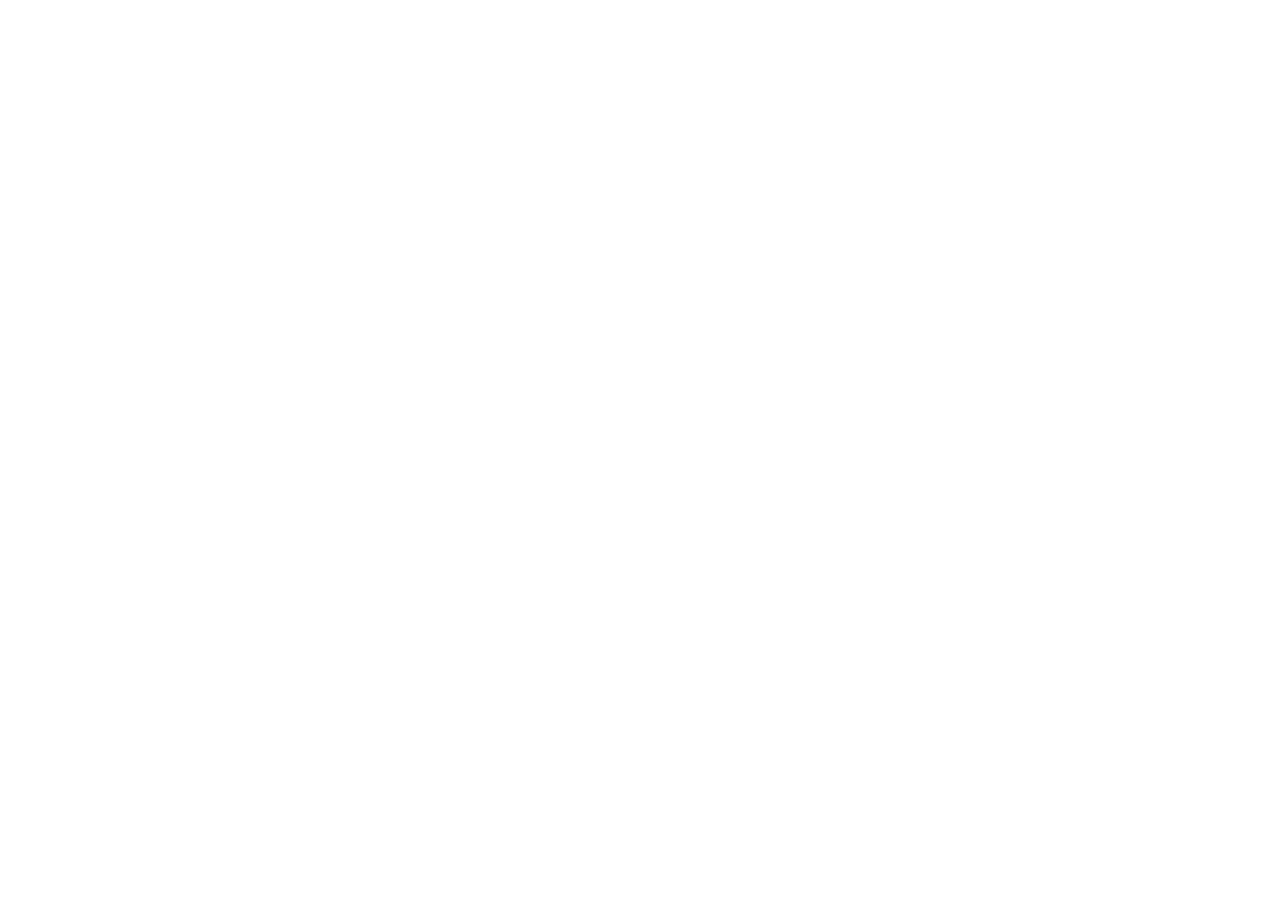
==== index.html @ 771bf9f5 "creacion del index y su estructura de head" ====
<!DOCTYPE html>
<html lang="en">
<head>
    <meta charset="UTF-8">
    <meta http-equiv="X-UA-Compatible" content="IE=edge">
    <meta name="robots" content="index, follow">
    <meta name="description" content="esta pagina es para el desarrollo del curso definitivo de html y css de platzi | echo por jeffry ramos">
    <meta name="viewport" content="width=device-width, initial-scale=1.0">
    <title>Home</title>
    <link rel="stylesheet" href="./css/style.css">
</head>
<body>
    
</body>
</html>
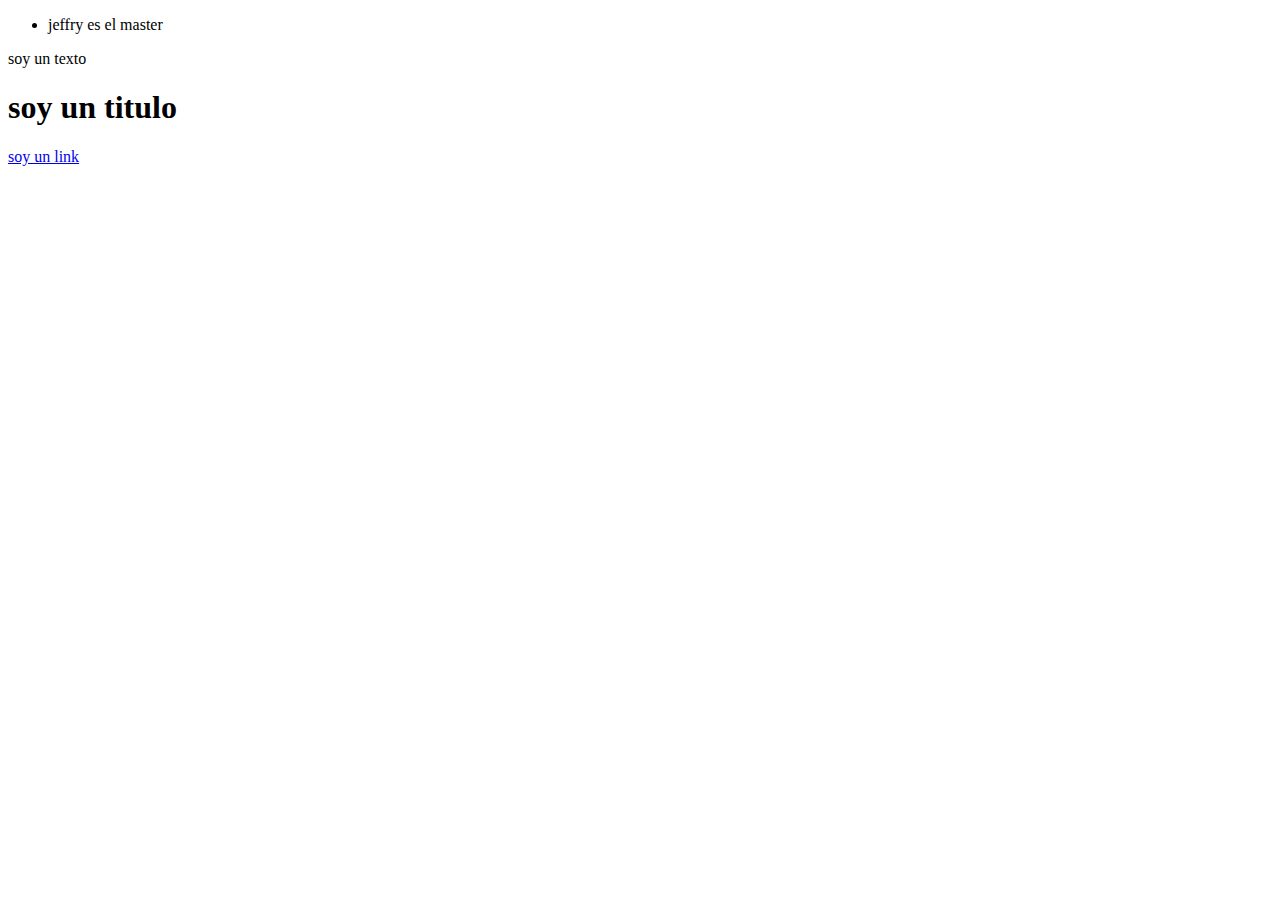
==== commit 00ff582e: "conociendo las etiquetas del body" ====
--- a/index.html
+++ b/index.html
@@ -10,6 +10,25 @@
     <link rel="stylesheet" href="./css/style.css">
 </head>
 <body>
-    
+    <header>
+        <nav></nav>
+    </header>
+    <main>
+        <section>
+            <article>
+
+            </article>
+        </section>
+        <ul>
+            <li>jeffry es el master</li>
+        </ul>
+        <ol></ol>
+    </main>
+    <footer>
+
+    </footer>
+    <p>soy un texto</p>
+    <h1>soy un titulo</h1>
+    <a href="/">soy un link</a>
 </body>
 </html>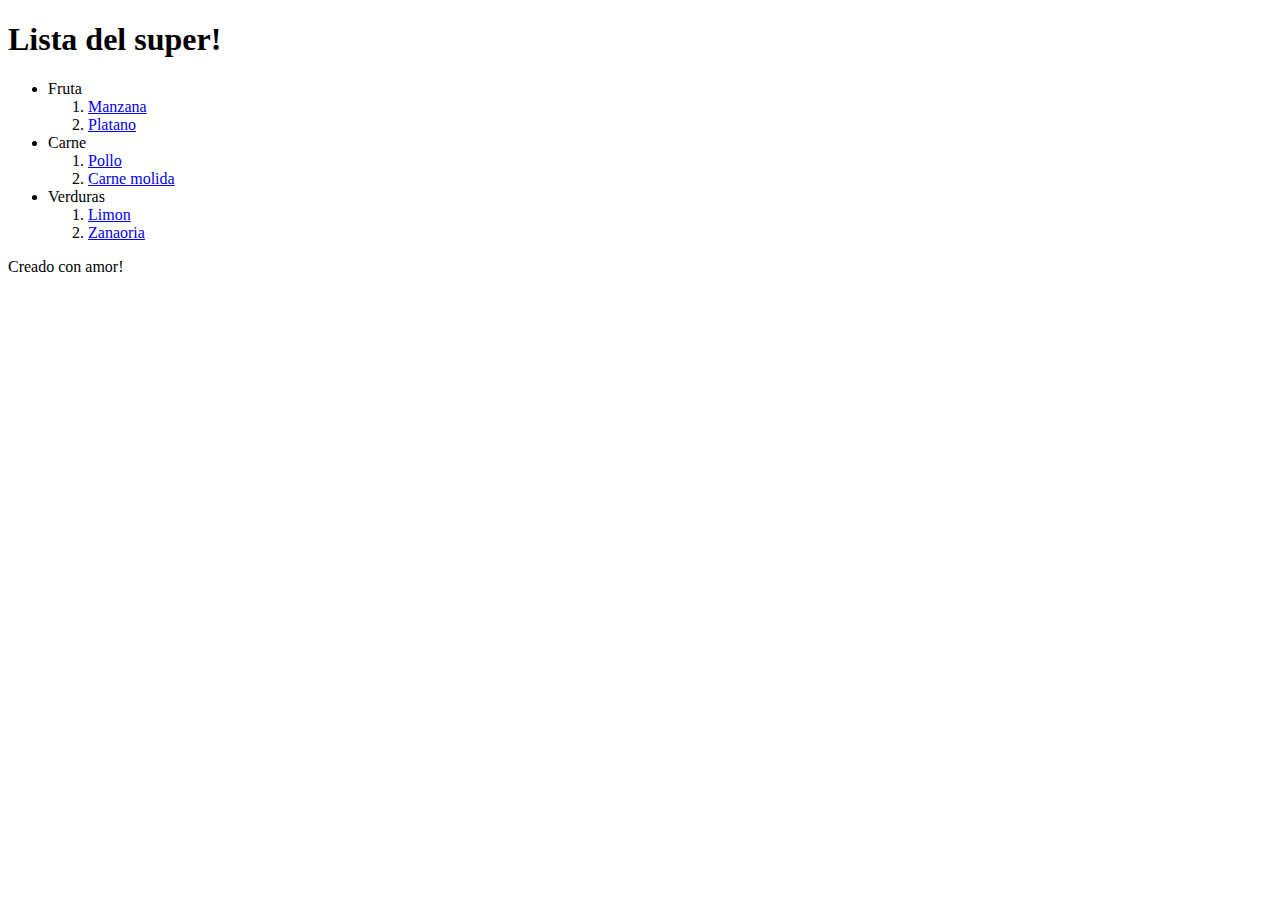
==== commit 15beecfc: "elavore una lista para el super" ====
--- a/index.html
+++ b/index.html
@@ -11,24 +11,25 @@
 </head>
 <body>
     <header>
-        <nav></nav>
+        <h1>Lista del super!</h1>
     </header>
-    <main>
-        <section>
-            <article>
-
-            </article>
-        </section>
-        <ul>
-            <li>jeffry es el master</li>
-        </ul>
-        <ol></ol>
-    </main>
-    <footer>
-
-    </footer>
-    <p>soy un texto</p>
-    <h1>soy un titulo</h1>
-    <a href="/">soy un link</a>
+    <ul>
+        <li>Fruta</li>
+        <ol>
+            <li><a href="https://www.google.com.sv/search?q=receta+con+manzana&newwindow=1&sxsrf=APq-WBsHIug7Z2y1lPcb3nDA_oLZN1hqyw%3A1649733379448&source=hp&ei=A-9UYqTTGaCFwbkPq8aMuAc&iflsig=AHkkrS4AAAAAYlT9E0j_lPYuqqVAgv6iyl9BCjNIPfpQ&oq=reseta+con+manzana&gs_lcp=[base64]&sclient=gws-wiz#bsht=CgRmYnNtEgIIBA">Manzana</a></li>
+            <li><a href="https://www.google.com.sv/search?q=receta+con+platano&newwindow=1&sxsrf=APq-WBvl5Y8qVoLVOsUzp2iO5b9qvZIemw%3A1649733388756&ei=DO9UYtPYLaeEwbkP_LyWwAw&ved=0ahUKEwjTjvHkx433AhUnQjABHXyeBcgQ4dUDCA0&uact=5&oq=receta+con+platano&gs_lcp=[base64]&sclient=gws-wiz#bsht=CgRmYnNtEgIIBA">Platano</a></li>
+        </ol>
+        <li>Carne</li>
+        <ol>
+            <li><a href="https://www.google.com.sv/search?q=receta+con+pollo&newwindow=1&sxsrf=APq-WBuIZth8sMGKrt_l8xH6bB_sIXmGAw%3A1649733442002&ei=Qe9UYpzyPNWFwbkPz_0p&ved=0ahUKEwjclqP-x433AhXVQjABHc9-CgAQ4dUDCA0&uact=5&oq=receta+con+pollo&gs_lcp=[base64]&sclient=gws-wiz#bsht=CgRmYnNtEgIIBA">Pollo</a></li>
+            <li><a href="https://www.google.com.sv/search?q=receta+con+carne+molida&newwindow=1&sxsrf=APq-WBsLjx5H7oHIEzolXRsiZJ9F7thOTA%3A1649733578630&ei=yu9UYpWLJtCTwbkPqs6SgA8&ved=0ahUKEwiVmLa_yI33AhXQSTABHSqnBPAQ4dUDCA0&uact=5&oq=receta+con+carne+molida&gs_lcp=[base64]&sclient=gws-wiz#bsht=CgRmYnNtEgIIBA">Carne molida</a></li>
+        </ol>
+        <li>Verduras</li>
+        <ol>
+            <li><a href="https://www.google.com.sv/search?q=receta+con+limon&newwindow=1&sxsrf=APq-WBvrxs8pclpwrdmXlJriE0UCD_obnA%3A1649733599230&ei=3-9UYqDYDZmbwbkPsJimeA&ved=0ahUKEwjgw5_JyI33AhWZTTABHTCMCQ8Q4dUDCA0&uact=5&oq=receta+con+limon&gs_lcp=[base64]&sclient=gws-wiz#bsht=CgRmYnNtEgIIBA">Limon</a></li>
+            <li><a href="https://www.google.com.sv/search?q=receta+con+limon&newwindow=1&sxsrf=APq-WBvrxs8pclpwrdmXlJriE0UCD_obnA%3A1649733599230&ei=3-9UYqDYDZmbwbkPsJimeA&ved=0ahUKEwjgw5_JyI33AhWZTTABHTCMCQ8Q4dUDCA0&uact=5&oq=receta+con+limon&gs_lcp=[base64]&sclient=gws-wiz#bsht=CgRmYnNtEgIIBA">Zanaoria</a></li>
+        </ol>
+    </ul> 
+    <p>Creado con amor!</p>        
 </body>
 </html>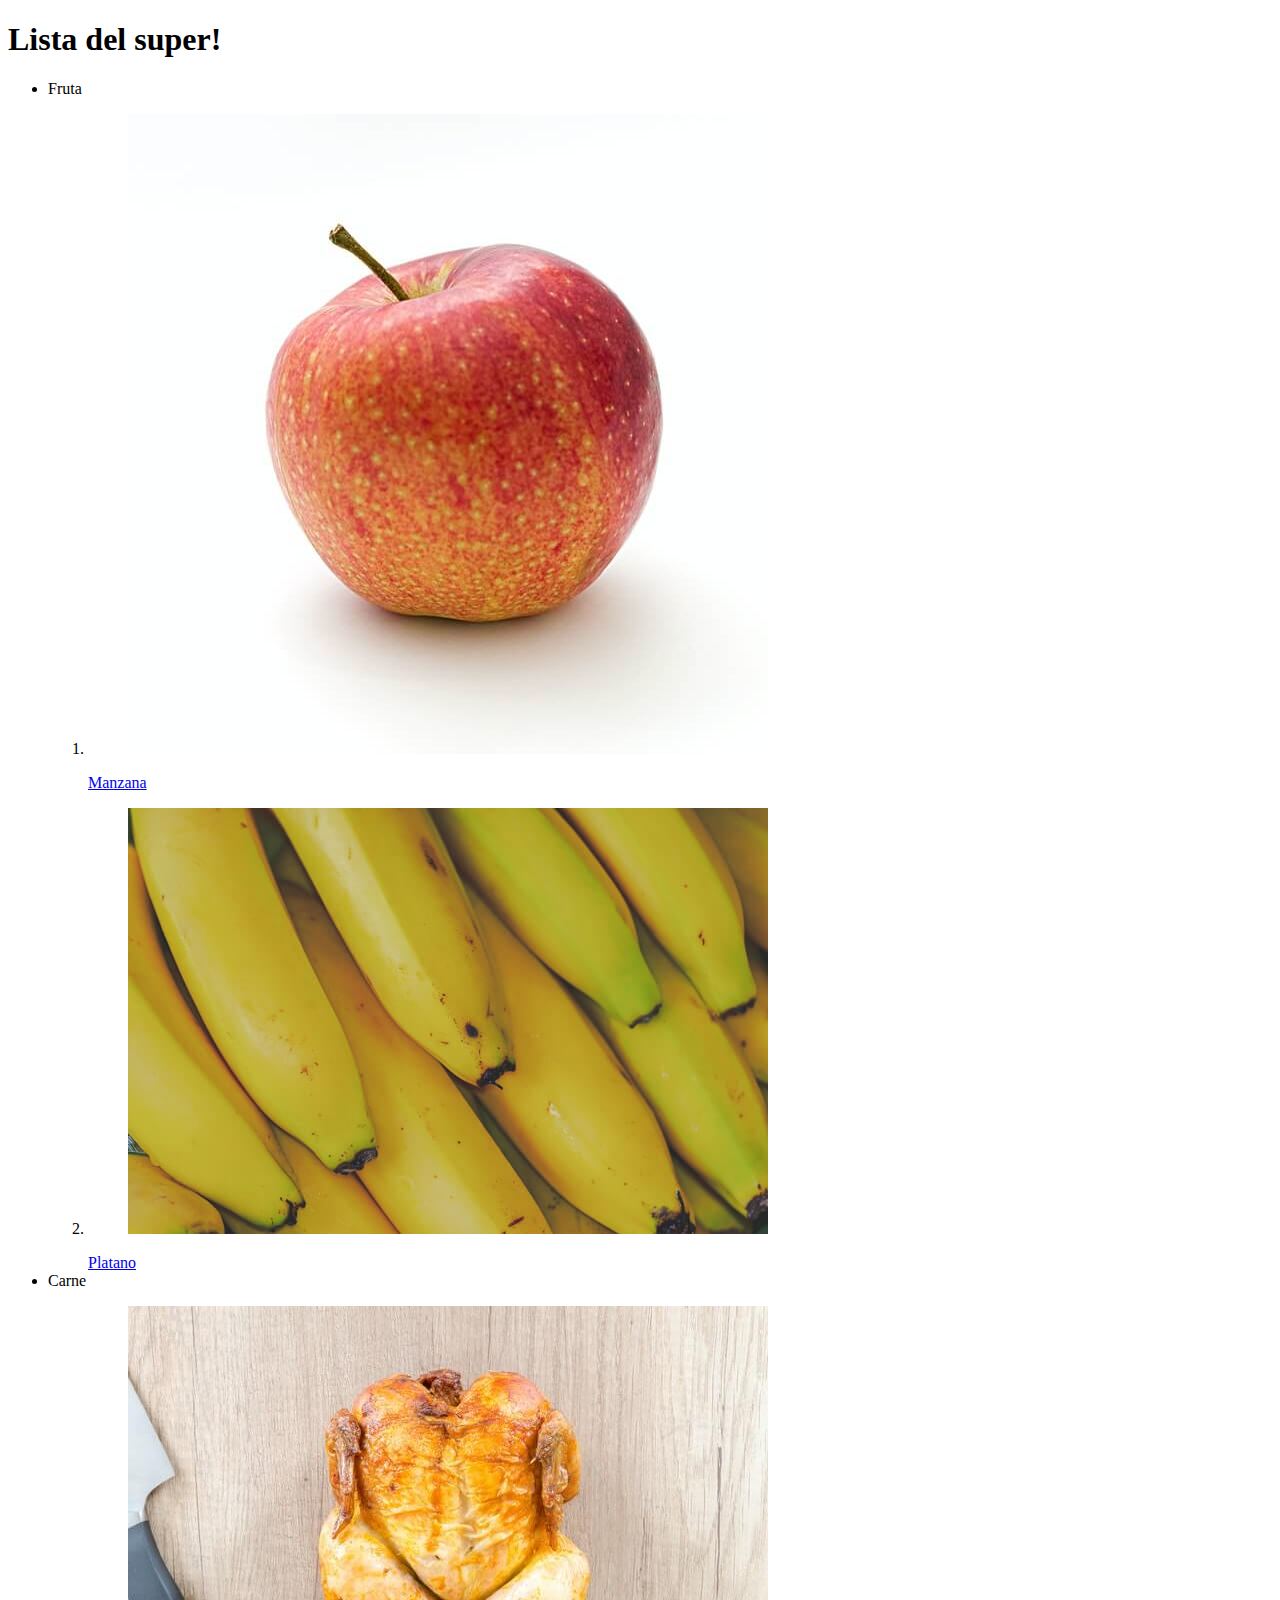
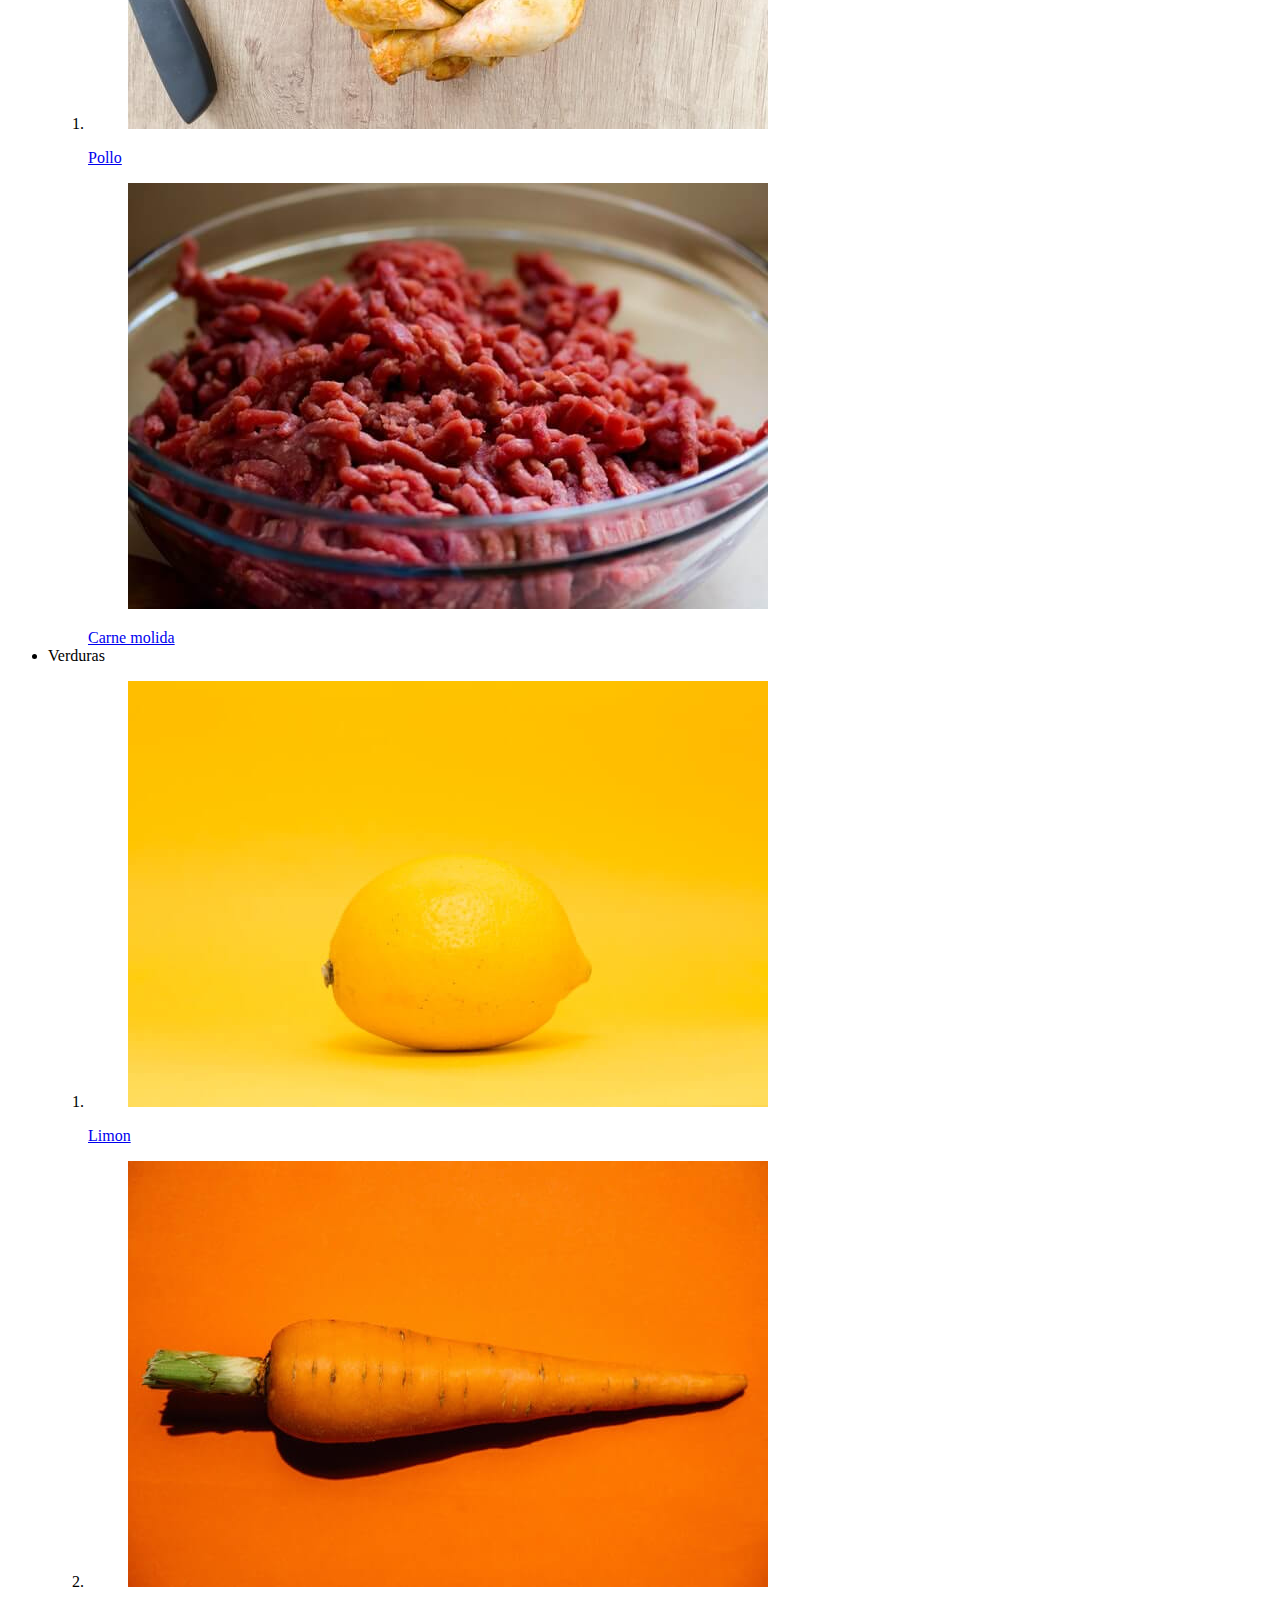
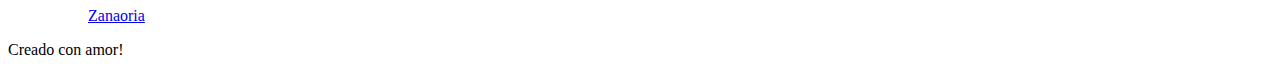
==== commit 6d3430af: "agregue imagenes a la lista de compra y desarrolle la clase de imgenes" ====
--- a/index.html
+++ b/index.html
@@ -16,18 +16,42 @@
     <ul>
         <li>Fruta</li>
         <ol>
-            <li><a href="https://www.google.com.sv/search?q=receta+con+manzana&newwindow=1&sxsrf=APq-WBsHIug7Z2y1lPcb3nDA_oLZN1hqyw%3A1649733379448&source=hp&ei=A-9UYqTTGaCFwbkPq8aMuAc&iflsig=AHkkrS4AAAAAYlT9E0j_lPYuqqVAgv6iyl9BCjNIPfpQ&oq=reseta+con+manzana&gs_lcp=[base64]&sclient=gws-wiz#bsht=CgRmYnNtEgIIBA">Manzana</a></li>
-            <li><a href="https://www.google.com.sv/search?q=receta+con+platano&newwindow=1&sxsrf=APq-WBvl5Y8qVoLVOsUzp2iO5b9qvZIemw%3A1649733388756&ei=DO9UYtPYLaeEwbkP_LyWwAw&ved=0ahUKEwjTjvHkx433AhUnQjABHXyeBcgQ4dUDCA0&uact=5&oq=receta+con+platano&gs_lcp=[base64]&sclient=gws-wiz#bsht=CgRmYnNtEgIIBA">Platano</a></li>
+            <li>
+                <figure>
+                    <img src="./resources/manzanna_pequenna.jpg" alt="imagen de una manzana">
+                </figure>
+                <a href="https://www.google.com.sv/search?q=receta+con+manzana&newwindow=1&sxsrf=APq-WBsHIug7Z2y1lPcb3nDA_oLZN1hqyw%3A1649733379448&source=hp&ei=A-9UYqTTGaCFwbkPq8aMuAc&iflsig=AHkkrS4AAAAAYlT9E0j_lPYuqqVAgv6iyl9BCjNIPfpQ&oq=reseta+con+manzana&gs_lcp=[base64]&sclient=gws-wiz#bsht=CgRmYnNtEgIIBA">Manzana</a></li>
+            <li>
+                <figure>
+                    <img src="./resources/platano_pequenno.jpg" alt="imagen de un platano">
+                </figure>
+                <a href="https://www.google.com.sv/search?q=receta+con+platano&newwindow=1&sxsrf=APq-WBvl5Y8qVoLVOsUzp2iO5b9qvZIemw%3A1649733388756&ei=DO9UYtPYLaeEwbkP_LyWwAw&ved=0ahUKEwjTjvHkx433AhUnQjABHXyeBcgQ4dUDCA0&uact=5&oq=receta+con+platano&gs_lcp=[base64]&sclient=gws-wiz#bsht=CgRmYnNtEgIIBA">Platano</a></li>
         </ol>
         <li>Carne</li>
         <ol>
-            <li><a href="https://www.google.com.sv/search?q=receta+con+pollo&newwindow=1&sxsrf=APq-WBuIZth8sMGKrt_l8xH6bB_sIXmGAw%3A1649733442002&ei=Qe9UYpzyPNWFwbkPz_0p&ved=0ahUKEwjclqP-x433AhXVQjABHc9-CgAQ4dUDCA0&uact=5&oq=receta+con+pollo&gs_lcp=[base64]&sclient=gws-wiz#bsht=CgRmYnNtEgIIBA">Pollo</a></li>
-            <li><a href="https://www.google.com.sv/search?q=receta+con+carne+molida&newwindow=1&sxsrf=APq-WBsLjx5H7oHIEzolXRsiZJ9F7thOTA%3A1649733578630&ei=yu9UYpWLJtCTwbkPqs6SgA8&ved=0ahUKEwiVmLa_yI33AhXQSTABHSqnBPAQ4dUDCA0&uact=5&oq=receta+con+carne+molida&gs_lcp=[base64]&sclient=gws-wiz#bsht=CgRmYnNtEgIIBA">Carne molida</a></li>
+            <li>
+                <figure>
+                    <img src="./resources/pollo_pequenno.jpg" alt="imagen de pollo">
+                </figure>
+                <a href="https://www.google.com.sv/search?q=receta+con+pollo&newwindow=1&sxsrf=APq-WBuIZth8sMGKrt_l8xH6bB_sIXmGAw%3A1649733442002&ei=Qe9UYpzyPNWFwbkPz_0p&ved=0ahUKEwjclqP-x433AhXVQjABHc9-CgAQ4dUDCA0&uact=5&oq=receta+con+pollo&gs_lcp=[base64]&sclient=gws-wiz#bsht=CgRmYnNtEgIIBA">Pollo</a></li>
+            
+                <figure>
+                    <img src="./resources/carne_molida.jpg" alt="imagen de carne molida">
+                </figure>
+                <a href="https://www.google.com.sv/search?q=receta+con+carne+molida&newwindow=1&sxsrf=APq-WBsLjx5H7oHIEzolXRsiZJ9F7thOTA%3A1649733578630&ei=yu9UYpWLJtCTwbkPqs6SgA8&ved=0ahUKEwiVmLa_yI33AhXQSTABHSqnBPAQ4dUDCA0&uact=5&oq=receta+con+carne+molida&gs_lcp=[base64]&sclient=gws-wiz#bsht=CgRmYnNtEgIIBA">Carne molida</a></li>
         </ol>
         <li>Verduras</li>
         <ol>
-            <li><a href="https://www.google.com.sv/search?q=receta+con+limon&newwindow=1&sxsrf=APq-WBvrxs8pclpwrdmXlJriE0UCD_obnA%3A1649733599230&ei=3-9UYqDYDZmbwbkPsJimeA&ved=0ahUKEwjgw5_JyI33AhWZTTABHTCMCQ8Q4dUDCA0&uact=5&oq=receta+con+limon&gs_lcp=[base64]&sclient=gws-wiz#bsht=CgRmYnNtEgIIBA">Limon</a></li>
-            <li><a href="https://www.google.com.sv/search?q=receta+con+limon&newwindow=1&sxsrf=APq-WBvrxs8pclpwrdmXlJriE0UCD_obnA%3A1649733599230&ei=3-9UYqDYDZmbwbkPsJimeA&ved=0ahUKEwjgw5_JyI33AhWZTTABHTCMCQ8Q4dUDCA0&uact=5&oq=receta+con+limon&gs_lcp=[base64]&sclient=gws-wiz#bsht=CgRmYnNtEgIIBA">Zanaoria</a></li>
+            <li>
+                <figure>
+                    <img src="./resources/limon_pequenno.jpg" alt="imagen de un limon">
+                </figure>
+                <a href="https://www.google.com.sv/search?q=receta+con+limon&newwindow=1&sxsrf=APq-WBvrxs8pclpwrdmXlJriE0UCD_obnA%3A1649733599230&ei=3-9UYqDYDZmbwbkPsJimeA&ved=0ahUKEwjgw5_JyI33AhWZTTABHTCMCQ8Q4dUDCA0&uact=5&oq=receta+con+limon&gs_lcp=[base64]&sclient=gws-wiz#bsht=CgRmYnNtEgIIBA">Limon</a></li>
+            <li>
+                <figure>
+                    <img src="./resources/zanahoria_pequenno.jpg" alt="imagen de una zanahoria">
+                </figure>
+                <a href="https://www.google.com.sv/search?q=receta+con+limon&newwindow=1&sxsrf=APq-WBvrxs8pclpwrdmXlJriE0UCD_obnA%3A1649733599230&ei=3-9UYqDYDZmbwbkPsJimeA&ved=0ahUKEwjgw5_JyI33AhWZTTABHTCMCQ8Q4dUDCA0&uact=5&oq=receta+con+limon&gs_lcp=[base64]&sclient=gws-wiz#bsht=CgRmYnNtEgIIBA">Zanaoria</a></li>
         </ol>
     </ul> 
     <p>Creado con amor!</p>        
